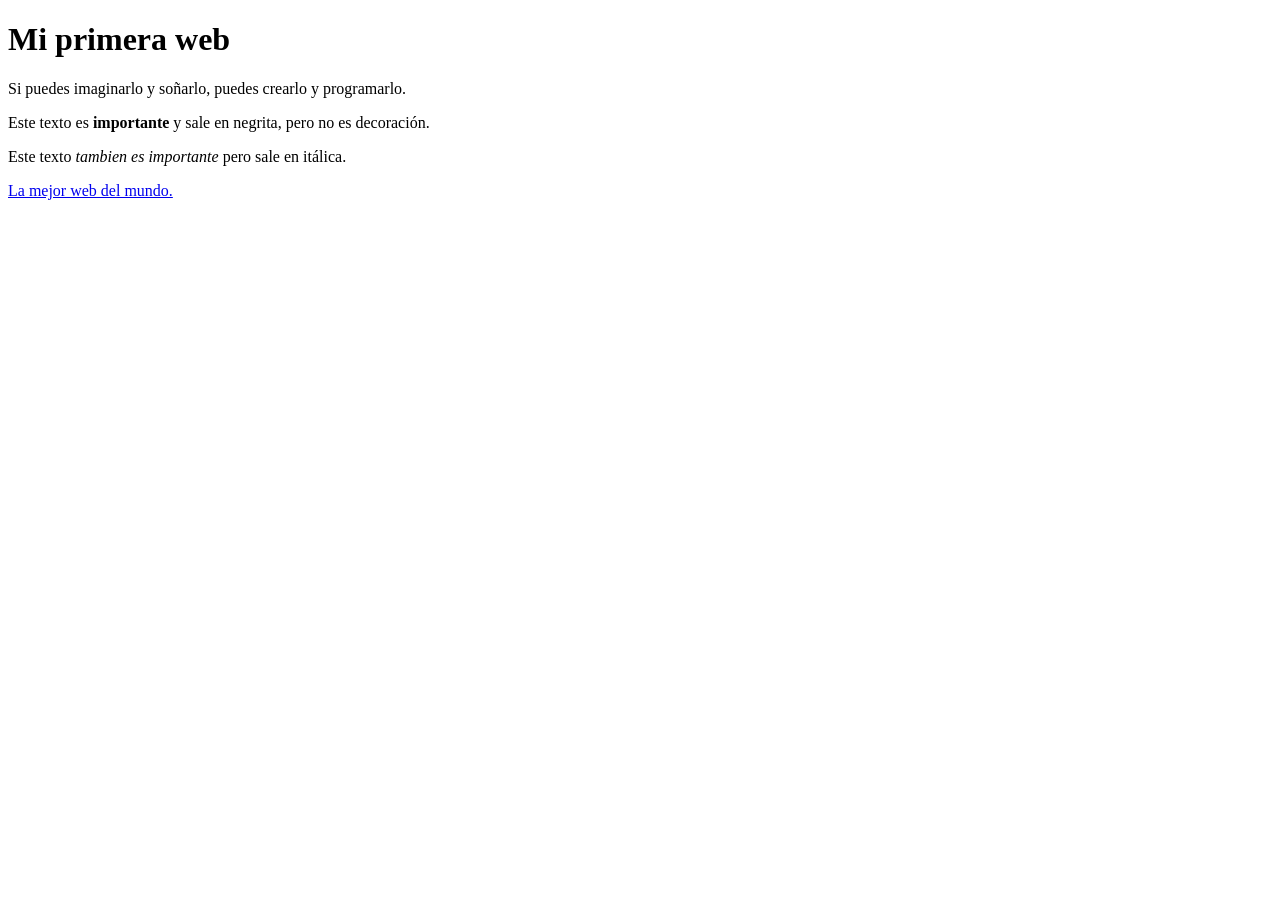
==== MiPrimeraWeb/index.html @ 6bc72447 "Primer día de clase" ====
<!doctype html>
<html lang="es">
  <head>
    <meta charset="UTF-8" />
    <meta name="viewport" content="width=device-width, initial-scale=1.0" />
    <title>Mi primera web</title>
    <!-- Esto es un comentario en HTML -->
    <!-- Dentro del head tenemos la configuración de la página y los enlaces a archivos externos como style.css, script.js, etc...-->
  </head>
  <body>
    <!-- Dentro del body tenemos toda la parte visible de la página. -->
    <!-- Etiquetas de texto -->
    <!-- Párrafo <p>
        Cabeceras/Títulos <h1>, h2, h3, h4, h5, h6
        Texto importante
        <strong>
        <em>
    -->
    <h1>Mi primera web</h1>
    <p>Si puedes imaginarlo y soñarlo, puedes crearlo y programarlo.</p>

    <p>
      Este texto es <strong>importante</strong> y sale en negrita, pero no es
      decoración.
    </p>

    <p>Este texto <em>tambien es importante</em> pero sale en itálica.</p>

    <!-- Etiquetas link -->
    <a href="http://atigra.es">La mejor web del mundo.</a>

    <!-- Etiqueta imagen-->
    <!-- Imágenes externas -->
    <img src="" alt="" />
  </body>
</html>
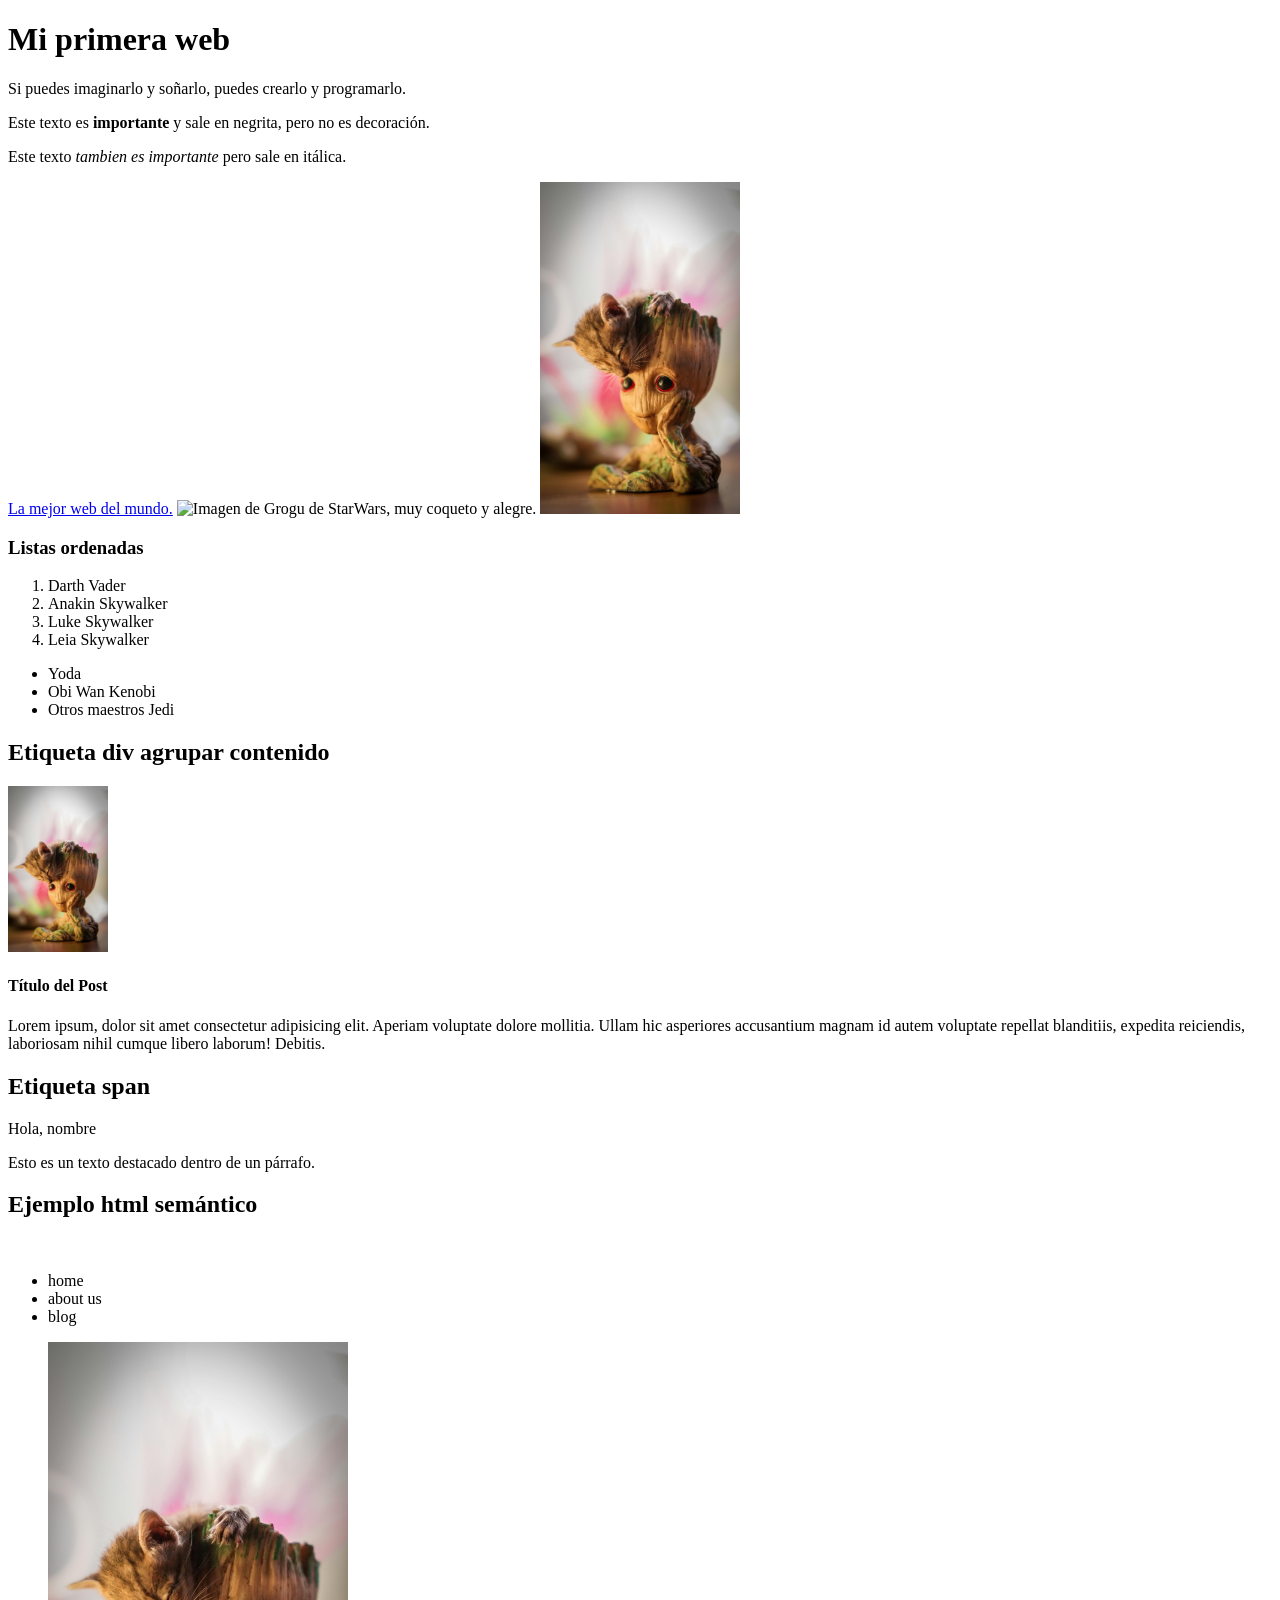
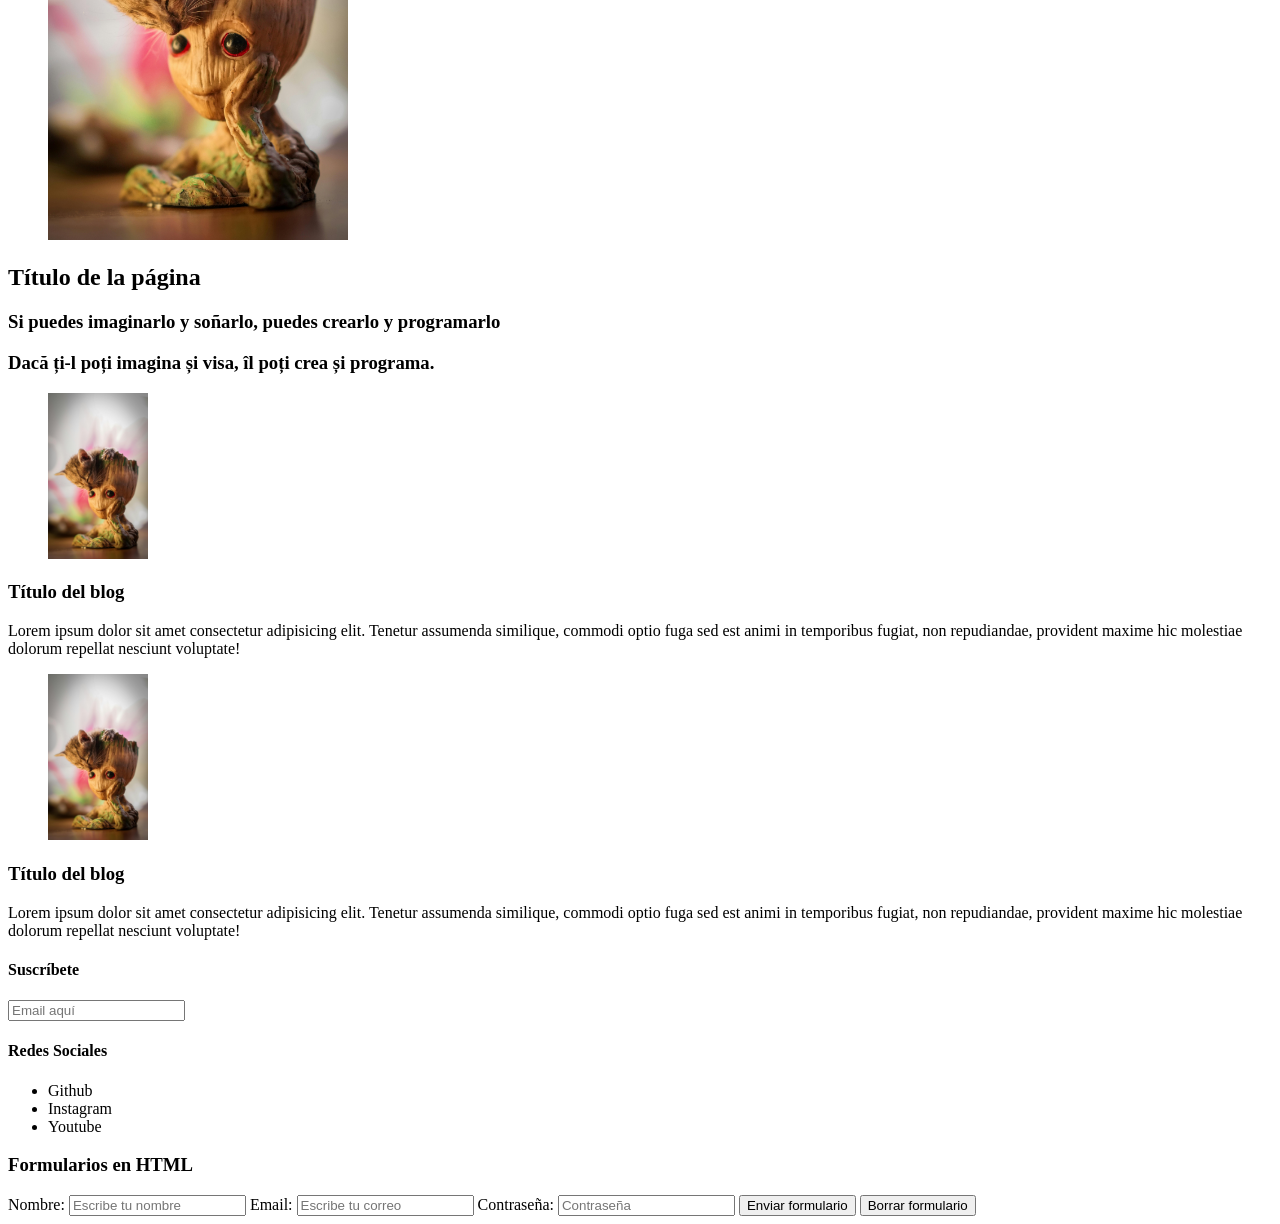
==== commit fb0cc872: "Clase html completada" ====
--- a/MiPrimeraWeb/index.html
+++ b/MiPrimeraWeb/index.html
@@ -31,6 +31,201 @@
 
     <!-- Etiqueta imagen-->
     <!-- Imágenes externas -->
-    <img src="" alt="" />
+    <img
+      src="https://images.pexels.com/photos/7829101/pexels-photo-7829101.jpeg"
+      alt="Imagen de Grogu de StarWars, muy coqueto y alegre."
+      width="200px"
+    />
+    <!-- El atributo width se quitará al aplicar los estilos css-->
+
+    <!-- Imágenes locales -->
+    <img
+      src="img/pexels-kunal-lakhotia-781256899-19127796.jpg"
+      alt="Yo soy Groot"
+      width="200px"
+    />
+
+    <!-- Listas -->
+    <!-- Ordenadas -->
+    <h3>Listas ordenadas</h3>
+    <ol>
+      <li>Darth Vader</li>
+      <li>Anakin Skywalker</li>
+      <li>Luke Skywalker</li>
+      <li>Leia Skywalker</li>
+    </ol>
+
+    <!-- Desordenadas -->
+    <ul>
+      <li>Yoda</li>
+      <li>Obi Wan Kenobi</li>
+      <li>Otros maestros Jedi</li>
+    </ul>
+
+    <!-- Atributos Globales -->
+    <!--
+      Atributo ID (id)
+      Sintaxis: <open_label id="nombre-id-unico">
+      Ejemplo: <p id="name">
+      
+      Descripción: Generamos una única identidad al elemento html para dirigirnos directamente a el. Puede ser desde CSS, href, javascript, etc...
+
+      Atibuto class
+      Sintaxis: <open_label class="nombre-clase">
+      Ejemplo: <p class="cita">
+               <p class="cita">
+               <div class="cita">
+      
+      Descripción: es un identificador de grupo, se puede especificar el mismo nombre a varios elementos o grupo de elementos del html. Ideal para dar estilos de forma uniforme o asignarle cambios desde javascript.
+     -->
+
+    <!-- Estructuración del contenido -->
+    <!-- Contenedores vacíos -->
+
+    <!-- Etiqueta <div> Contenedor de almacenamiento para agrupar bloques de elementos y/o contenido -->
+    <h2>Etiqueta div agrupar contenido</h2>
+    <div class="article">
+      <div class="figure">
+        <img
+          src="img/pexels-kunal-lakhotia-781256899-19127796.jpg"
+          alt="Imagen del post"
+          width="100px"
+        />
+        <h4>Título del Post</h4>
+        <p>
+          Lorem ipsum, dolor sit amet consectetur adipisicing elit. Aperiam
+          voluptate dolore mollitia. Ullam hic asperiores accusantium magnam id
+          autem voluptate repellat blanditiis, expedita reiciendis, laboriosam
+          nihil cumque libero laborum! Debitis.
+        </p>
+      </div>
+    </div>
+
+    <!-- span - se usa para los detalles, agrupa contenido en línea dentro de otros elementos.
+     Sirve para aplicar estilos a fragmentos de texto o pequeños componentes sin alterar el flujo del documento html -->
+    <h2>Etiqueta span</h2>
+    <p>Hola, <span id="name"> nombre </span></p>
+    <p>
+      Esto es un <span class="texto-destacado">texto destacado</span> dentro de
+      un párrafo.
+    </p>
+
+    <!-- HTML Semántico -->
+
+    <h2>Ejemplo html semántico</h2>
+    <header>
+      <figure id="logo">
+        <img src="" alt="" />
+      </figure>
+      <nav>
+        <ul>
+          <li>home</li>
+          <li>about us</li>
+          <li>blog</li>
+        </ul>
+      </nav>
+    </header>
+
+    <main>
+      <section id="hero">
+        <figure id="hero-background">
+          <img
+            src="img/pexels-kunal-lakhotia-781256899-19127796.jpg"
+            alt="Backgraund Hero"
+            width="300px"
+          />
+        </figure>
+        <div id="hero-text">
+          <h1>Título de la página</h1>
+          <h3>Si puedes imaginarlo y soñarlo, puedes crearlo y programarlo</h3>
+          <h3>Dacă ți-l poți imagina și visa, îl poți crea și programa.</h3>
+        </div>
+      </section>
+
+      <section id="blog">
+        <article>
+          <figure>
+            <img
+              src="img/pexels-kunal-lakhotia-781256899-19127796.jpg"
+              alt="Imagen del post"
+              width="100px"
+            />
+          </figure>
+          <h3>Título del blog</h3>
+          <p>
+            Lorem ipsum dolor sit amet consectetur adipisicing elit. Tenetur
+            assumenda similique, commodi optio fuga sed est animi in temporibus
+            fugiat, non repudiandae, provident maxime hic molestiae dolorum
+            repellat nesciunt voluptate!
+          </p>
+        </article>
+
+        <article>
+          <figure>
+            <img
+              src="img/pexels-kunal-lakhotia-781256899-19127796.jpg"
+              alt="Imagen del post"
+              width="100px"
+            />
+          </figure>
+          <h3>Título del blog</h3>
+          <p>
+            Lorem ipsum dolor sit amet consectetur adipisicing elit. Tenetur
+            assumenda similique, commodi optio fuga sed est animi in temporibus
+            fugiat, non repudiandae, provident maxime hic molestiae dolorum
+            repellat nesciunt voluptate!
+          </p>
+        </article>
+      </section>
+    </main>
+
+    <footer>
+      <div id="left-part">
+        <h4>Suscríbete</h4>
+        <input type="email" placeholder="Email aquí" />
+      </div>
+
+      <div id="right-part">
+        <h4>Redes Sociales</h4>
+        <ul>
+          <li>Github</li>
+          <li>Instagram</li>
+          <li>Youtube</li>
+        </ul>
+      </div>
+    </footer>
+
+    <!-- Formularios -->
+    <!-- Sirven para poder recopilar información del usuario -->
+
+    <h3>Formularios en HTML</h3>
+    <form action="script.js" method="post">
+      <label for="name">Nombre: </label>
+      <input
+        type="text"
+        id="name"
+        name="name"
+        placeholder="Escribe tu nombre"
+      />
+
+      <label for="email">Email: </label>
+      <input
+        type="email"
+        id="email"
+        name="email"
+        placeholder="Escribe tu correo"
+      />
+
+      <label for="password">Contraseña: </label>
+      <input
+        type="password"
+        id="password"
+        name="password"
+        placeholder="Contraseña"
+      />
+
+      <button type="submit">Enviar formulario</button>
+      <button type="reset">Borrar formulario</button>
+    </form>
   </body>
 </html>
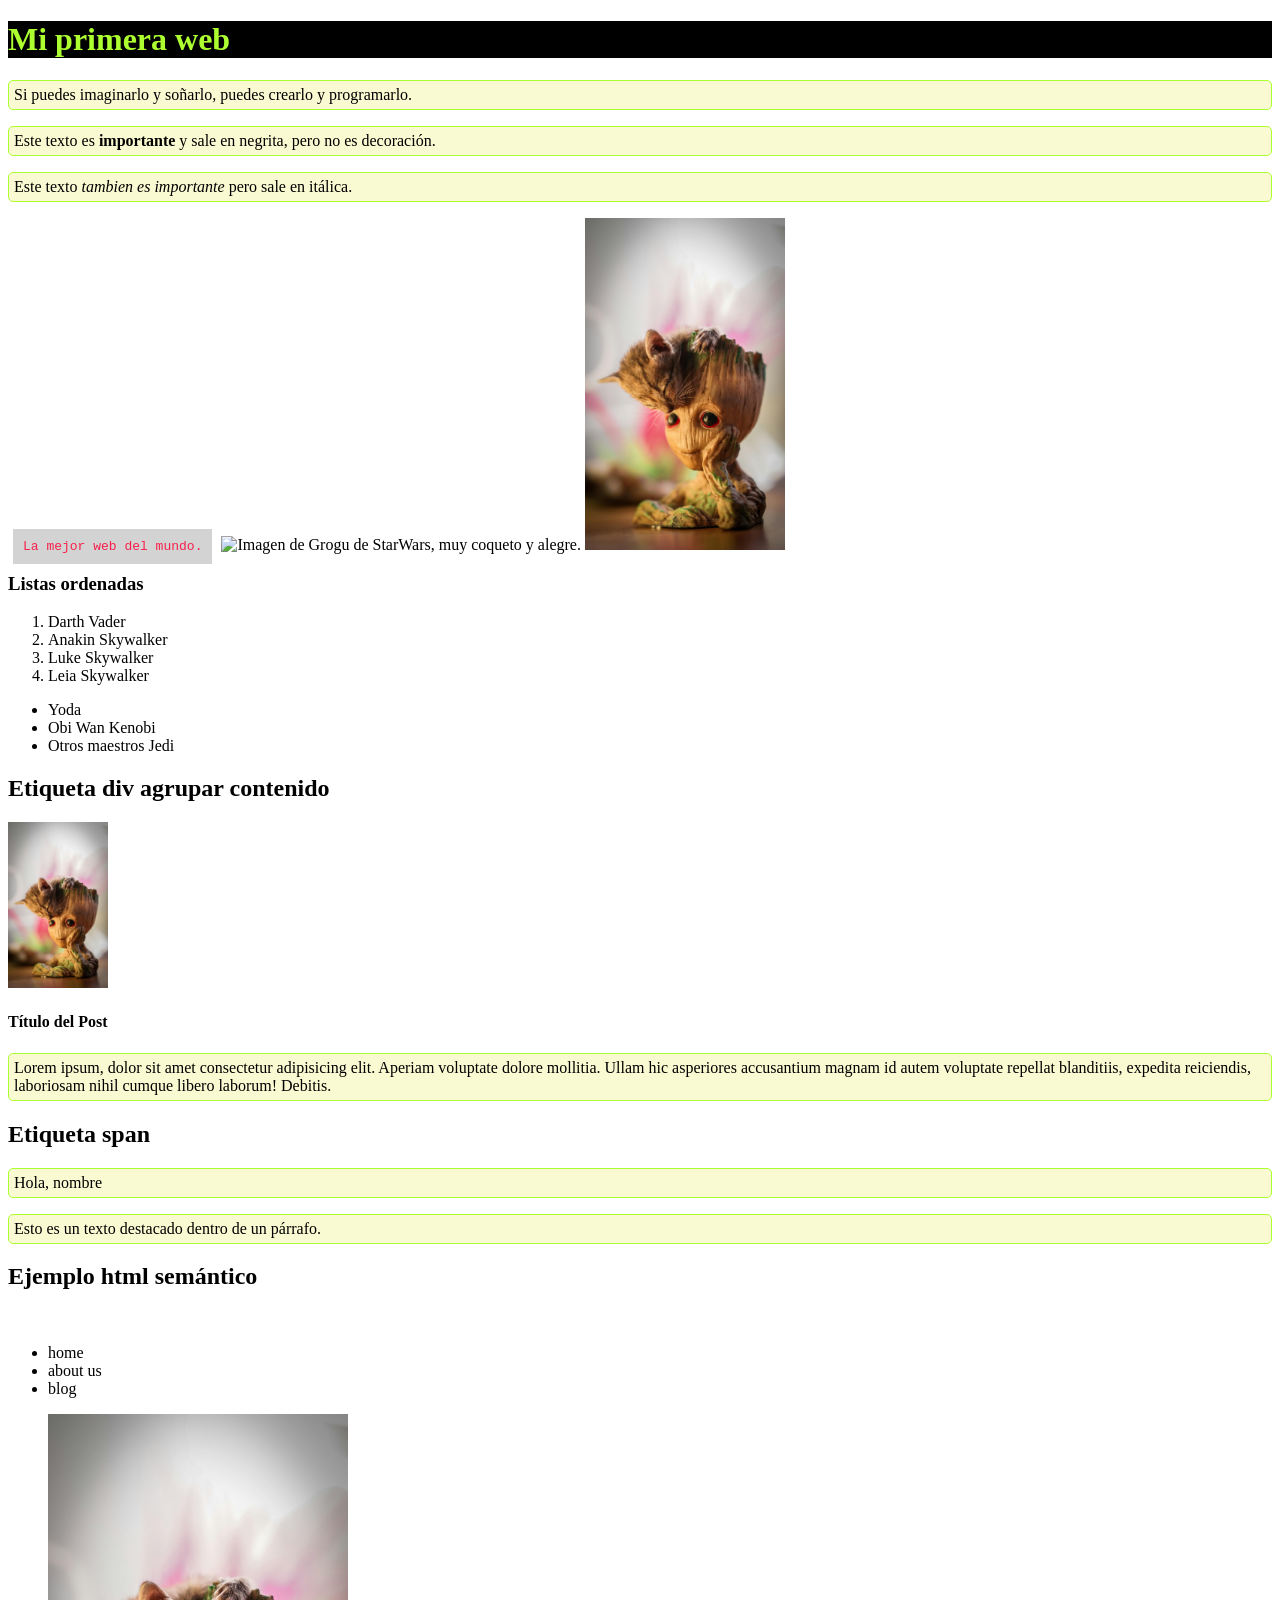
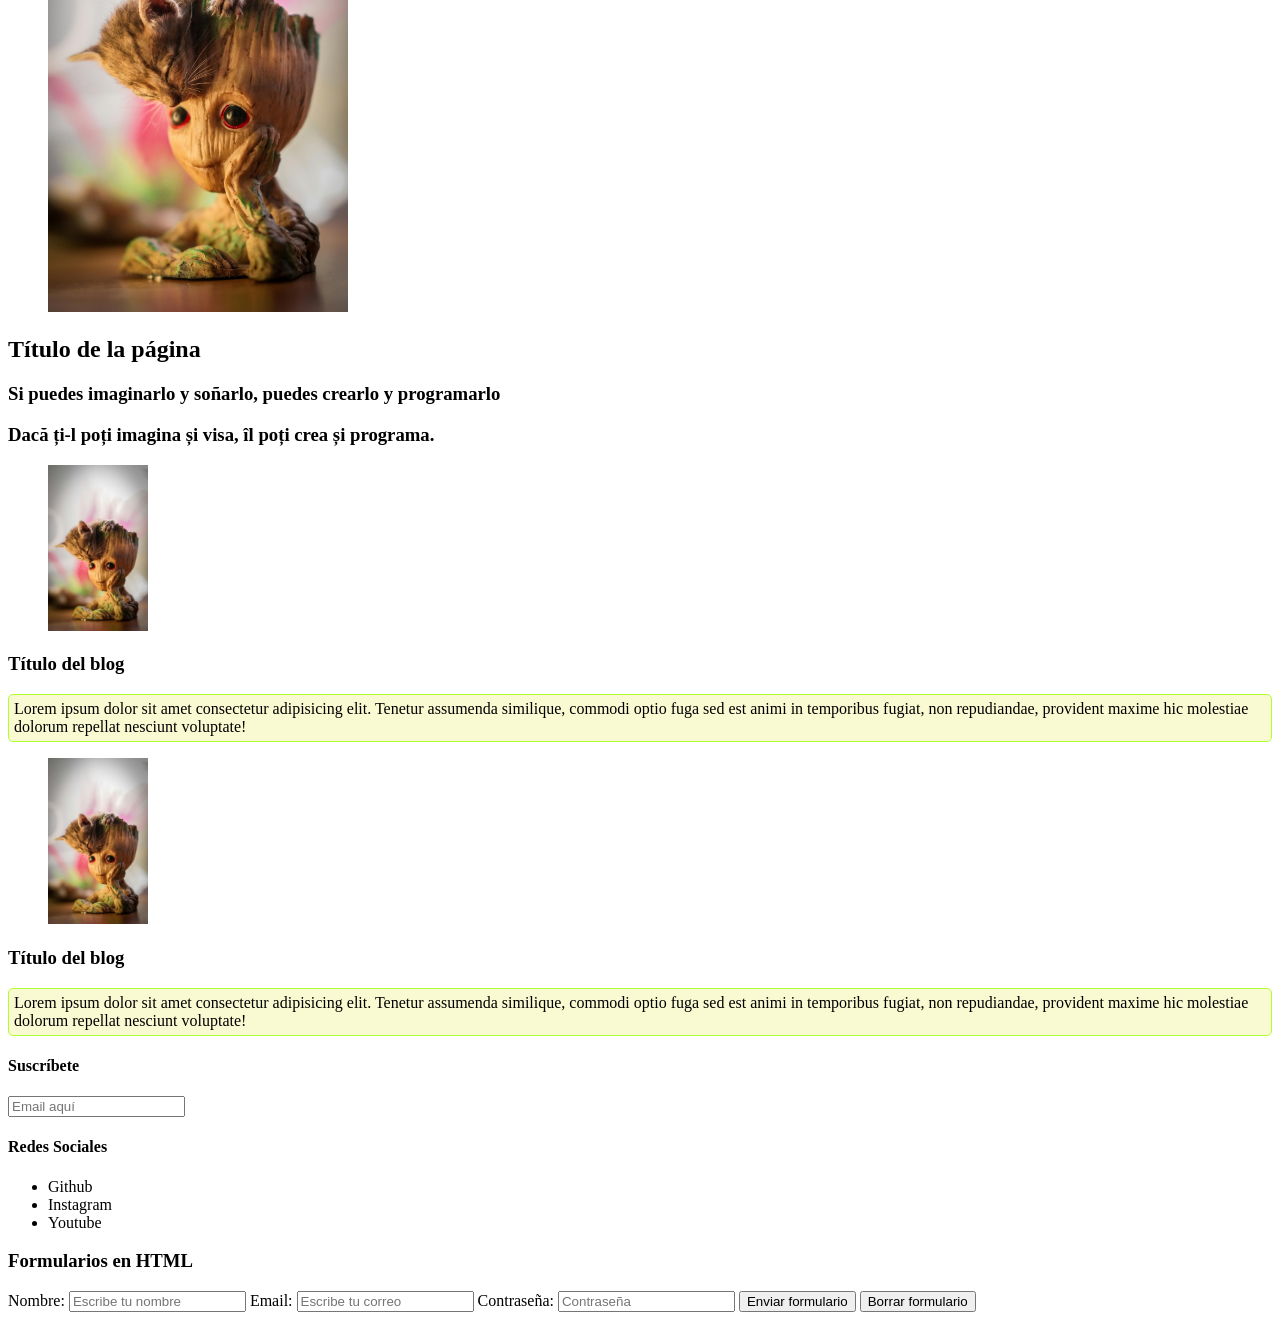
==== commit feb3160d: "clase pseudo-class y pseudo-elemets" ====
--- a/MiPrimeraWeb/index.html
+++ b/MiPrimeraWeb/index.html
@@ -6,6 +6,16 @@
     <title>Mi primera web</title>
     <!-- Esto es un comentario en HTML -->
     <!-- Dentro del head tenemos la configuración de la página y los enlaces a archivos externos como style.css, script.js, etc...-->
+    <!-- Estilos en el html dentro de head -->
+    <!--
+    <style>
+      p {
+        border: 1px solid greenyellow;
+        background: lightgoldenrodyellow;
+      }
+    </style>
+      -->
+    <link rel="stylesheet" href="style.css" />
   </head>
   <body>
     <!-- Dentro del body tenemos toda la parte visible de la página. -->
@@ -16,7 +26,10 @@
         <strong>
         <em>
     -->
-    <h1>Mi primera web</h1>
+    <!-- Estilos en línea, se aplican en la etiqueta de apertura con el atributo style="" -->
+    <h1 id="title" style="background: black; color: greenyellow">
+      Mi primera web
+    </h1>
     <p>Si puedes imaginarlo y soñarlo, puedes crearlo y programarlo.</p>
 
     <p>
--- a/MiPrimeraWeb/style.css
+++ b/MiPrimeraWeb/style.css
@@ -0,0 +1,30 @@
+/*
+Comentarios en la hoja de estilos
+*/
+
+/*
+Sintaxis:
+selector {
+    propiedad1:valor1;
+    propiedad2:valor2;
+    propiedad-n:valor-n;
+}
+*/
+p {
+  background: lightgoldenrodyellow;
+  border: 1px solid greenyellow;
+  border-radius: 5px;
+  padding: 5px;
+}
+
+/* Vamos a convertir un enlace en un botón */
+/* Să transformăm un link într-un buton */
+
+a {
+  text-decoration: none;
+  font-family: monospace;
+  color: rgb(246, 32, 75);
+  padding: 10px;
+  background: lightgrey;
+  margin: 10px 5px;
+}
